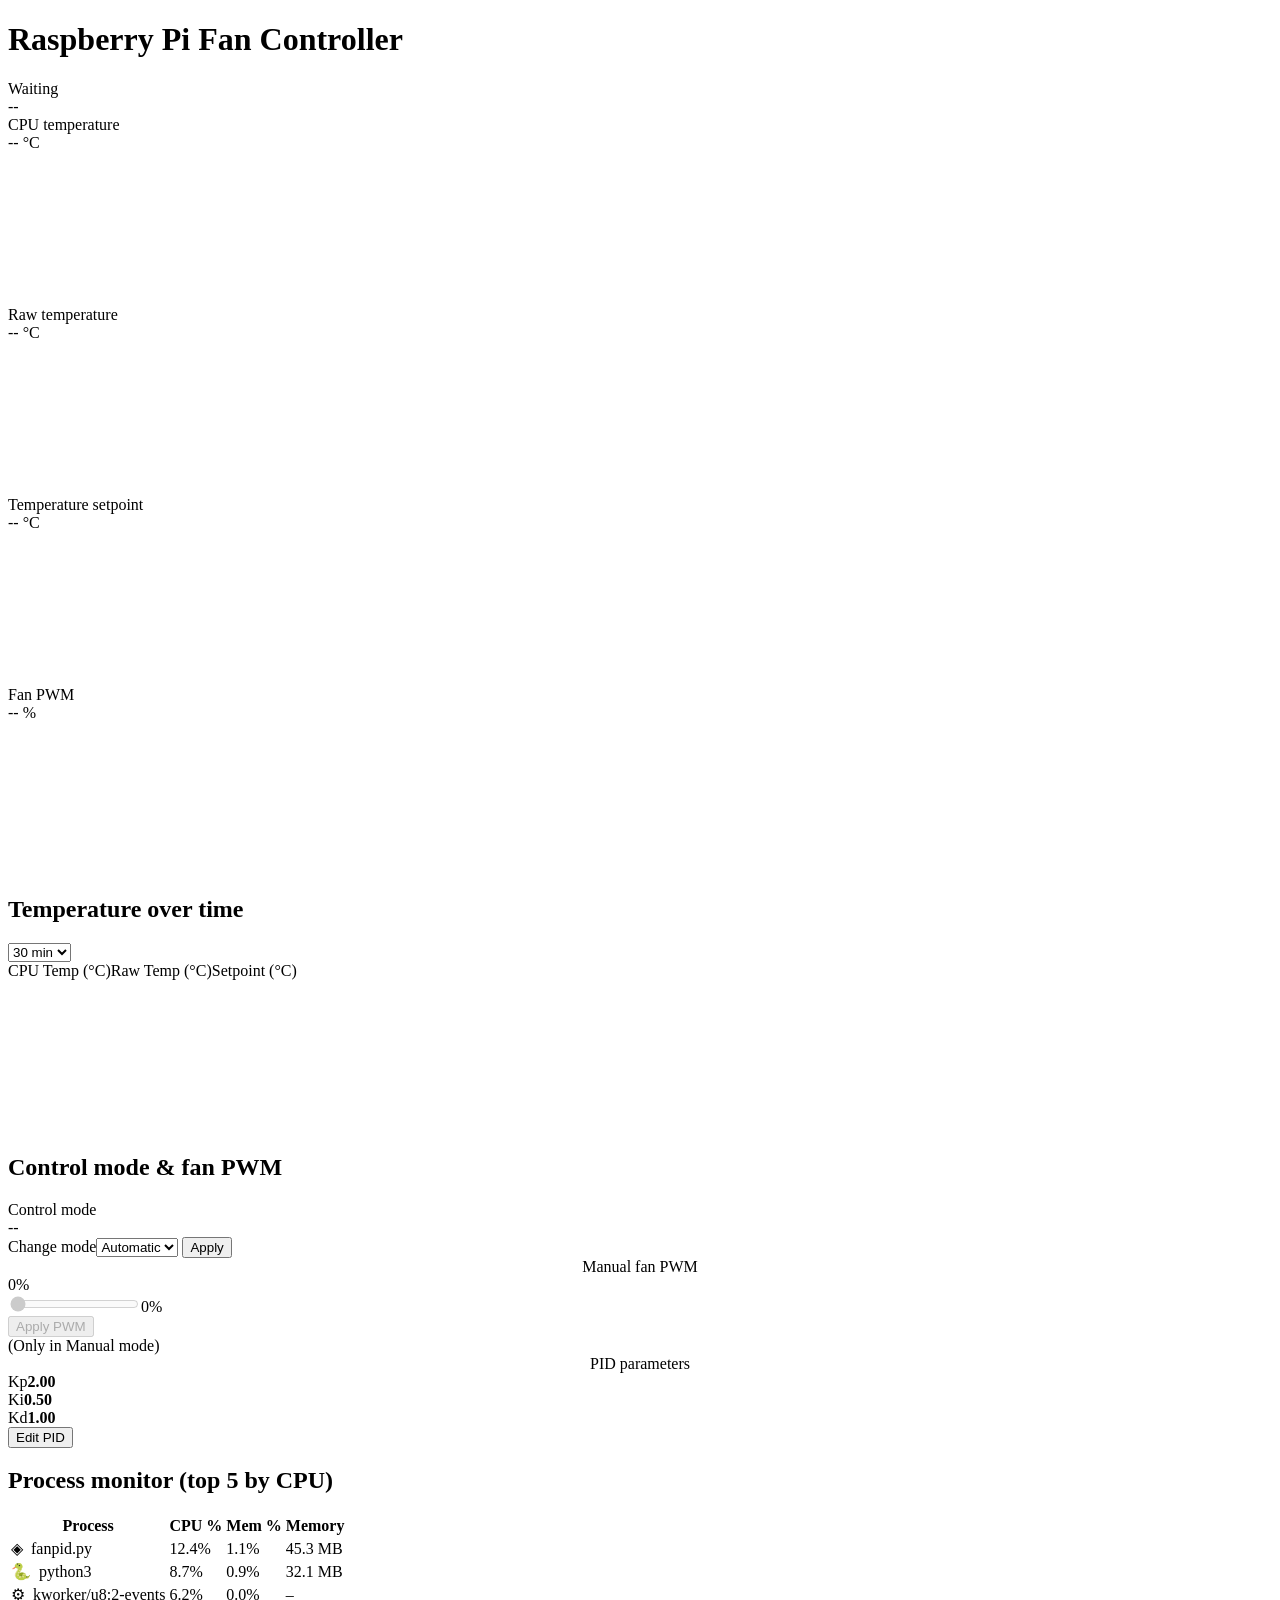
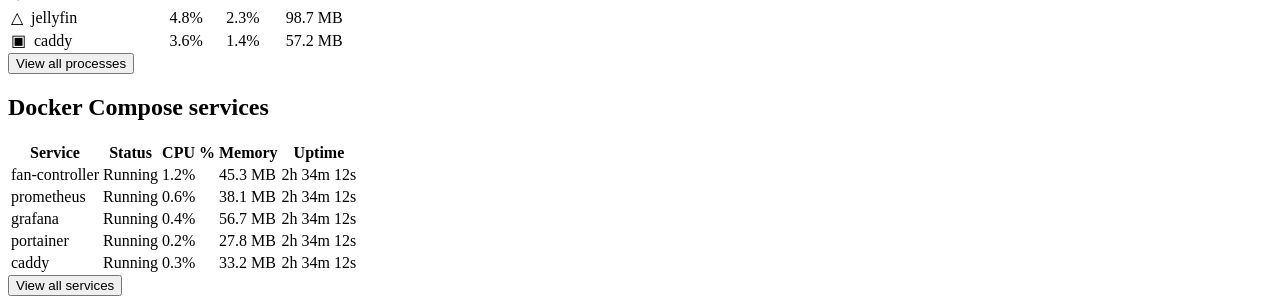
==== fanpid/frontend/index.html @ 6d73c806 "Refactor frontend structure and assets" ====
<!doctype html>
<html lang="en">
<head>
  <meta charset="utf-8">
  <meta name="viewport" content="width=device-width, initial-scale=1">
  <title>Raspberry Pi Fan Controller</title>
  <link rel="icon" type="image/png" href="/assets/fanpid.png">
  <link rel="stylesheet" href="/assets/styles.css">
</head>
<body>
  <main class="shell">
    <header class="topbar">
      <div class="brand"><h1>Raspberry Pi Fan Controller</h1><span id="header-status" class="online-state"><i class="dot"></i><span>Waiting</span></span></div>
      <div class="top-time"><span id="clock">--</span></div>
    </header>

    <section class="metric-grid">
      <article class="panel metric"><div class="eyebrow">CPU temperature</div><div class="metric-value green"><span id="temperature">--</span> <span class="unit">°C</span></div><canvas id="temp-spark" class="spark"></canvas></article>
      <article class="panel metric"><div class="eyebrow">Raw temperature</div><div class="metric-value blue"><span id="raw-temperature">--</span> <span class="unit">°C</span></div><canvas id="raw-spark" class="spark"></canvas></article>
      <article class="panel metric"><div class="eyebrow">Temperature setpoint</div><div class="metric-value purple"><span id="setpoint">--</span> <span class="unit">°C</span></div><canvas id="setpoint-spark" class="spark"></canvas></article>
      <article class="panel metric"><div class="eyebrow">Fan PWM</div><div class="metric-value yellow"><span id="duty">--</span> <span class="unit">%</span></div><canvas id="duty-spark" class="spark"></canvas></article>
    </section>

    <section class="dashboard-grid">
      <article class="panel section">
        <div class="section-head"><h2>Temperature over time</h2><select class="time-range" aria-label="Chart range"><option>30 min</option></select></div>
        <div class="chart-legend"><span class="green"><i class="legend-dot"></i>CPU Temp (°C)</span><span class="blue"><i class="legend-dot"></i>Raw Temp (°C)</span><span class="purple"><i class="legend-dot"></i>Setpoint (°C)</span></div>
        <canvas id="history-chart"></canvas>
      </article>

      <article class="panel section">
        <div class="section-head"><h2>Control mode &amp; fan PWM</h2></div>
        <div class="controls">
          <section class="subpanel">
            <div class="subpanel-title">Control mode</div><div id="current-mode" class="mode-readout">--</div>
            <label class="field-label" for="mode">Change mode</label><select id="mode" class="select-full"><option value="automatic">Automatic</option><option value="manual">Manual</option></select>
            <button id="apply-mode" class="primary" type="button">Apply</button><div id="control-status" class="message"></div>
          </section>
          <section class="subpanel">
            <div class="subpanel-title" style="text-align:center">Manual fan PWM</div>
            <div id="gauge" class="gauge"><div id="gauge-value" class="gauge-value">0%</div></div>
            <div class="range-row"><input id="manual-duty" type="range" min="0" max="100" step="1" value="0" disabled><output id="manual-duty-value" class="range-value">0%</output></div>
            <button id="apply-duty" class="primary" type="button" disabled>Apply PWM</button><div id="duty-status" class="message"></div><div class="hint">(Only in Manual mode)</div>
          </section>
          <section class="subpanel">
            <div class="subpanel-title" style="text-align:center">PID parameters</div>
            <div class="pid-row"><span>Kp</span><strong>2.00</strong></div><div class="pid-row"><span>Ki</span><strong>0.50</strong></div><div class="pid-row"><span>Kd</span><strong>1.00</strong></div>
            <button class="outline" type="button">Edit PID</button>
          </section>
        </div>
      </article>

      <article class="panel section">
        <div class="section-head"><h2>Process monitor (top 5 by CPU)</h2></div>
        <div class="table-wrap"><table><thead><tr><th>Process</th><th>CPU %</th><th>Mem %</th><th>Memory</th></tr></thead><tbody>
          <tr><td class="process accent">◈ &nbsp;fanpid.py</td><td><span class="bar"><i style="--w:100%"></i></span>12.4%</td><td>1.1%</td><td>45.3 MB</td></tr>
          <tr><td class="process">🐍 &nbsp;python3</td><td><span class="bar"><i style="--w:65%"></i></span>8.7%</td><td>0.9%</td><td>32.1 MB</td></tr>
          <tr><td class="process">⚙ &nbsp;kworker/u8:2-events</td><td><span class="bar"><i style="--w:47%"></i></span>6.2%</td><td>0.0%</td><td>–</td></tr>
          <tr><td class="process">△ &nbsp;jellyfin</td><td><span class="bar"><i style="--w:35%"></i></span>4.8%</td><td>2.3%</td><td>98.7 MB</td></tr>
          <tr><td class="process">▣ &nbsp;caddy</td><td><span class="bar"><i style="--w:27%"></i></span>3.6%</td><td>1.4%</td><td>57.2 MB</td></tr>
        </tbody></table></div><button class="table-action" type="button">View all processes</button>
      </article>

      <article class="panel section">
        <div class="section-head"><h2>Docker Compose services</h2></div>
        <div class="table-wrap"><table><thead><tr><th>Service</th><th>Status</th><th>CPU %</th><th>Memory</th><th>Uptime</th></tr></thead><tbody>
          <tr><td>fan-controller</td><td><span class="badge">Running</span></td><td>1.2%</td><td>45.3 MB</td><td>2h 34m 12s</td></tr>
          <tr><td>prometheus</td><td><span class="badge">Running</span></td><td>0.6%</td><td>38.1 MB</td><td>2h 34m 12s</td></tr>
          <tr><td>grafana</td><td><span class="badge">Running</span></td><td>0.4%</td><td>56.7 MB</td><td>2h 34m 12s</td></tr>
          <tr><td>portainer</td><td><span class="badge">Running</span></td><td>0.2%</td><td>27.8 MB</td><td>2h 34m 12s</td></tr>
          <tr><td>caddy</td><td><span class="badge">Running</span></td><td>0.3%</td><td>33.2 MB</td><td>2h 34m 12s</td></tr>
        </tbody></table></div><button class="table-action" type="button">View all services</button>
      </article>
    </section>

  </main>

  <script src="/assets/app.js"></script>
</body>
</html>
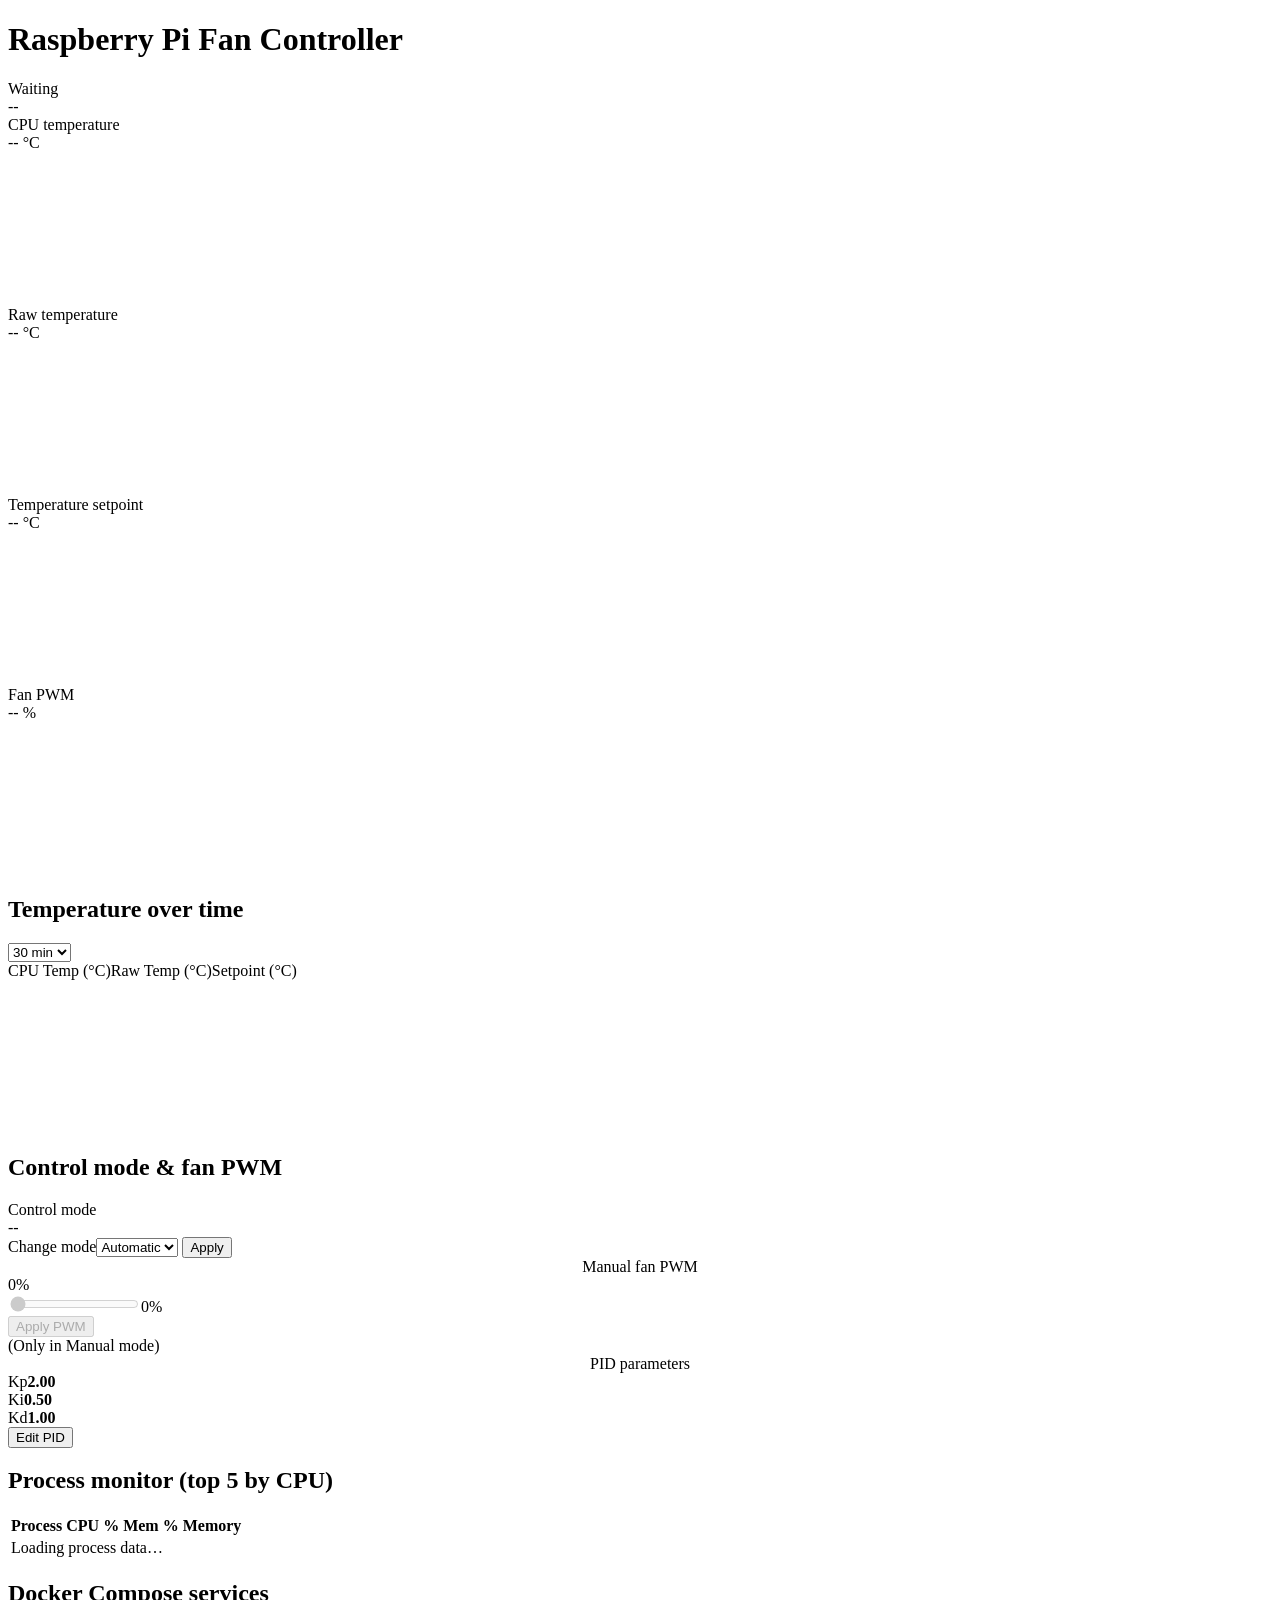
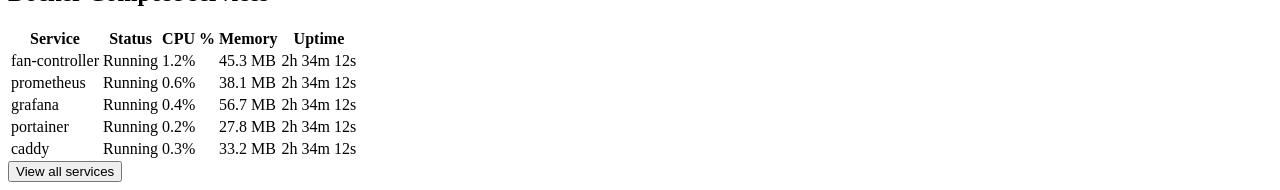
==== commit e102f5db: "Add process monitoring feature with API and frontend integration" ====
--- a/fanpid/frontend/index.html
+++ b/fanpid/frontend/index.html
@@ -52,13 +52,9 @@
 
       <article class="panel section">
         <div class="section-head"><h2>Process monitor (top 5 by CPU)</h2></div>
-        <div class="table-wrap"><table><thead><tr><th>Process</th><th>CPU %</th><th>Mem %</th><th>Memory</th></tr></thead><tbody>
-          <tr><td class="process accent">◈ &nbsp;fanpid.py</td><td><span class="bar"><i style="--w:100%"></i></span>12.4%</td><td>1.1%</td><td>45.3 MB</td></tr>
-          <tr><td class="process">🐍 &nbsp;python3</td><td><span class="bar"><i style="--w:65%"></i></span>8.7%</td><td>0.9%</td><td>32.1 MB</td></tr>
-          <tr><td class="process">⚙ &nbsp;kworker/u8:2-events</td><td><span class="bar"><i style="--w:47%"></i></span>6.2%</td><td>0.0%</td><td>–</td></tr>
-          <tr><td class="process">△ &nbsp;jellyfin</td><td><span class="bar"><i style="--w:35%"></i></span>4.8%</td><td>2.3%</td><td>98.7 MB</td></tr>
-          <tr><td class="process">▣ &nbsp;caddy</td><td><span class="bar"><i style="--w:27%"></i></span>3.6%</td><td>1.4%</td><td>57.2 MB</td></tr>
-        </tbody></table></div><button class="table-action" type="button">View all processes</button>
+        <div class="table-wrap"><table><thead><tr><th>Process</th><th>CPU %</th><th>Mem %</th><th>Memory</th></tr></thead><tbody id="process-list">
+          <tr><td colspan="4" class="muted-row">Loading process data…</td></tr>
+        </tbody></table></div>
       </article>
 
       <article class="panel section">
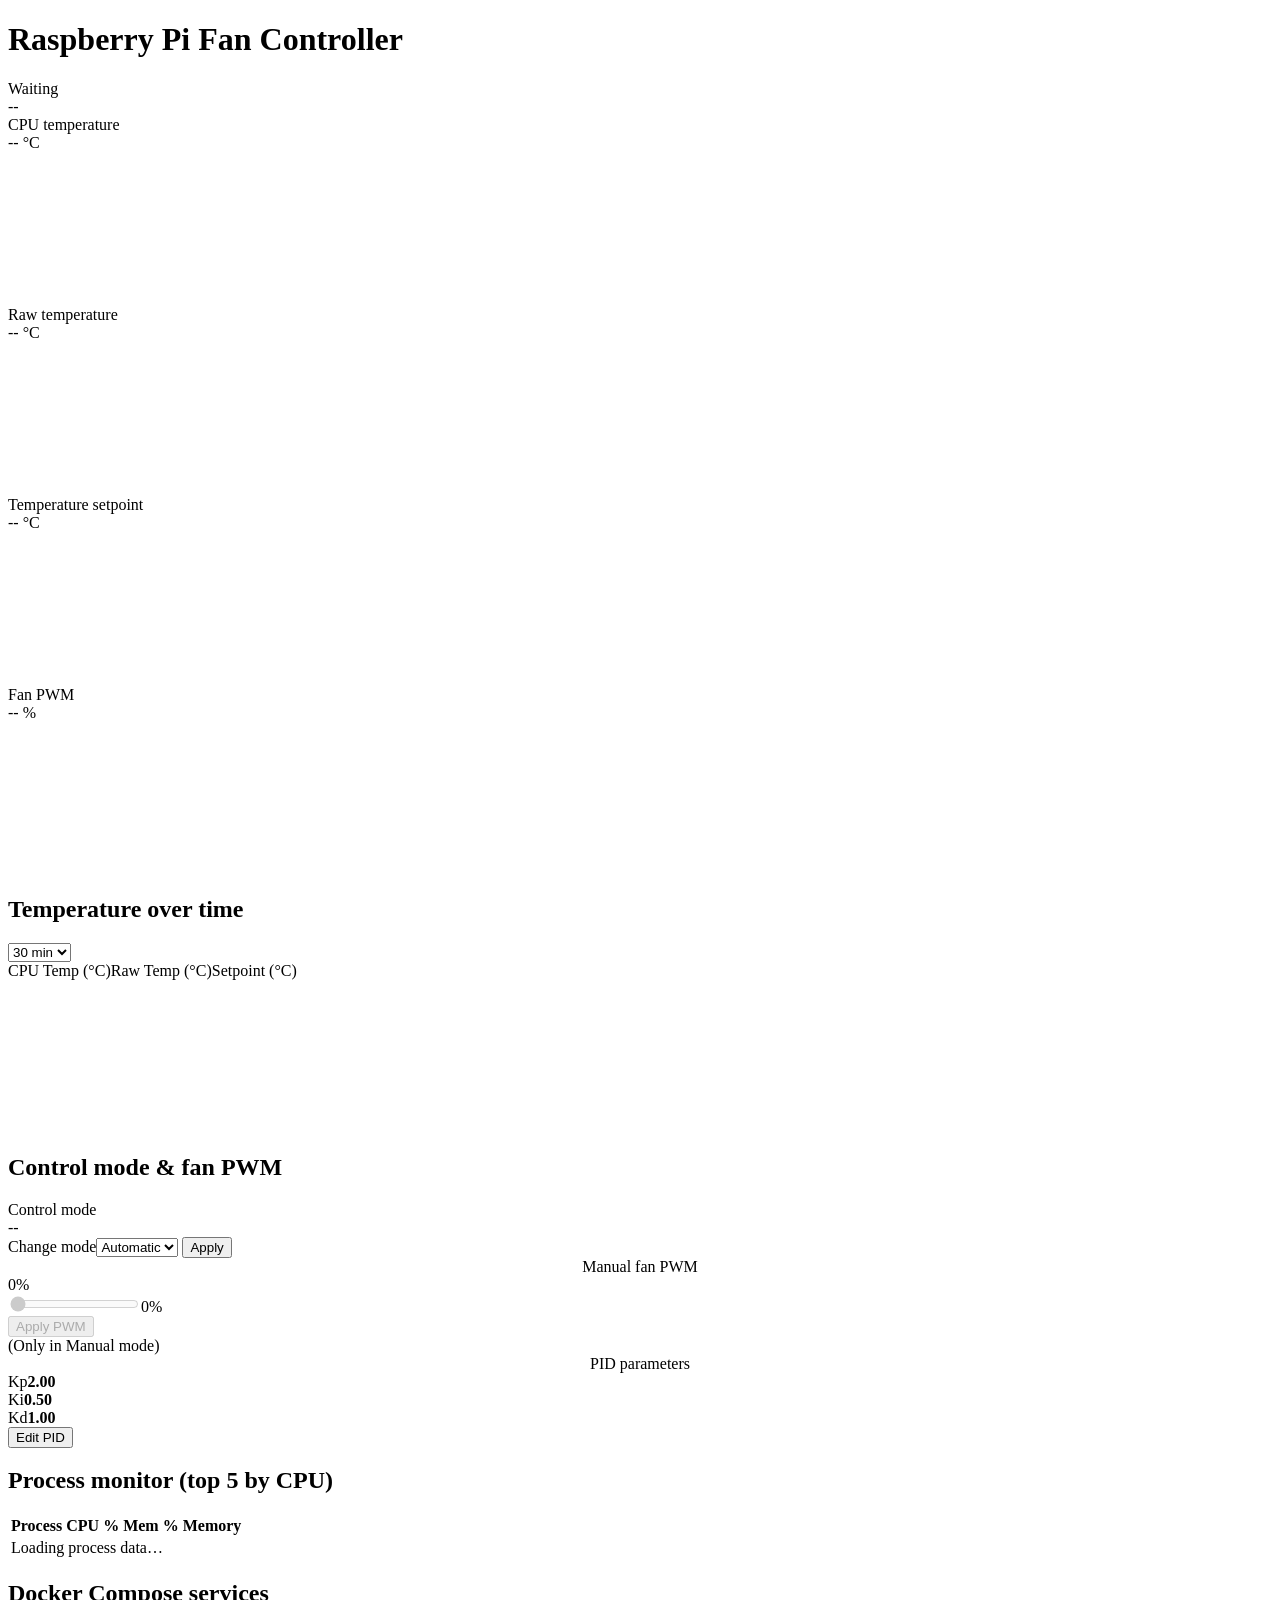
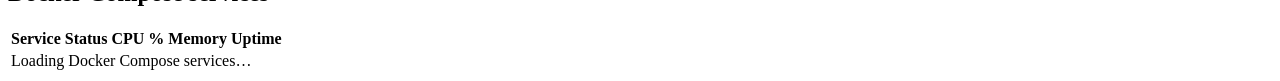
==== commit 6a8aacd1: "Implement Docker Compose service monitoring and integrate with web API and frontend" ====
--- a/fanpid/frontend/index.html
+++ b/fanpid/frontend/index.html
@@ -59,13 +59,9 @@
 
       <article class="panel section">
         <div class="section-head"><h2>Docker Compose services</h2></div>
-        <div class="table-wrap"><table><thead><tr><th>Service</th><th>Status</th><th>CPU %</th><th>Memory</th><th>Uptime</th></tr></thead><tbody>
-          <tr><td>fan-controller</td><td><span class="badge">Running</span></td><td>1.2%</td><td>45.3 MB</td><td>2h 34m 12s</td></tr>
-          <tr><td>prometheus</td><td><span class="badge">Running</span></td><td>0.6%</td><td>38.1 MB</td><td>2h 34m 12s</td></tr>
-          <tr><td>grafana</td><td><span class="badge">Running</span></td><td>0.4%</td><td>56.7 MB</td><td>2h 34m 12s</td></tr>
-          <tr><td>portainer</td><td><span class="badge">Running</span></td><td>0.2%</td><td>27.8 MB</td><td>2h 34m 12s</td></tr>
-          <tr><td>caddy</td><td><span class="badge">Running</span></td><td>0.3%</td><td>33.2 MB</td><td>2h 34m 12s</td></tr>
-        </tbody></table></div><button class="table-action" type="button">View all services</button>
+        <div class="table-wrap"><table><thead><tr><th>Service</th><th>Status</th><th>CPU %</th><th>Memory</th><th>Uptime</th></tr></thead><tbody id="compose-service-list">
+          <tr><td colspan="5" class="muted-row">Loading Docker Compose services…</td></tr>
+        </tbody></table></div>
       </article>
     </section>
 
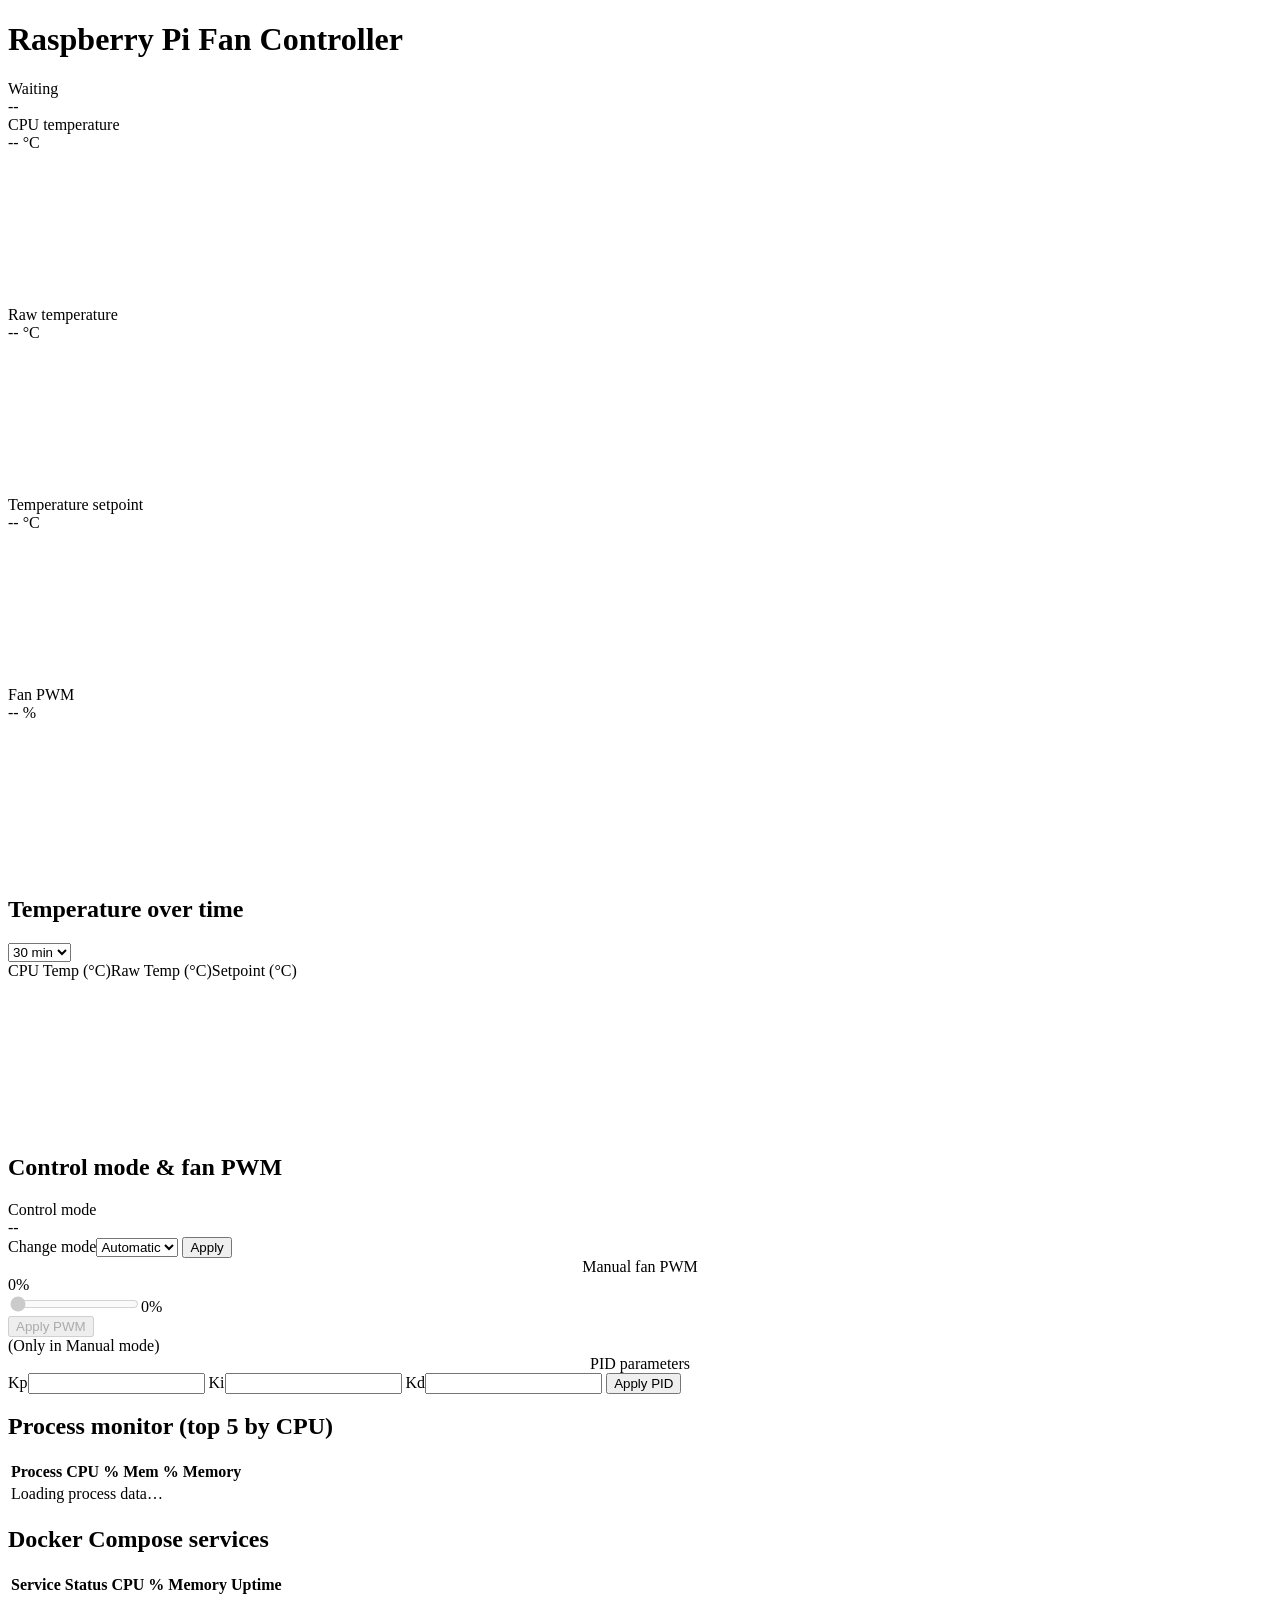
==== commit b27987ea: "Add runtime PID parameter tuning and web API integration" ====
--- a/fanpid/frontend/index.html
+++ b/fanpid/frontend/index.html
@@ -44,8 +44,11 @@
           </section>
           <section class="subpanel">
             <div class="subpanel-title" style="text-align:center">PID parameters</div>
-            <div class="pid-row"><span>Kp</span><strong>2.00</strong></div><div class="pid-row"><span>Ki</span><strong>0.50</strong></div><div class="pid-row"><span>Kd</span><strong>1.00</strong></div>
-            <button class="outline" type="button">Edit PID</button>
+            <label class="pid-row" for="pid-kp"><span>Kp</span><input id="pid-kp" class="pid-input" type="number" min="0" step="0.01"></label>
+            <label class="pid-row" for="pid-ki"><span>Ki</span><input id="pid-ki" class="pid-input" type="number" min="0" step="0.01"></label>
+            <label class="pid-row" for="pid-kd"><span>Kd</span><input id="pid-kd" class="pid-input" type="number" min="0" step="0.01"></label>
+            <button id="apply-pid" class="outline" type="button">Apply PID</button>
+            <div id="pid-status" class="message"></div>
           </section>
         </div>
       </article>
